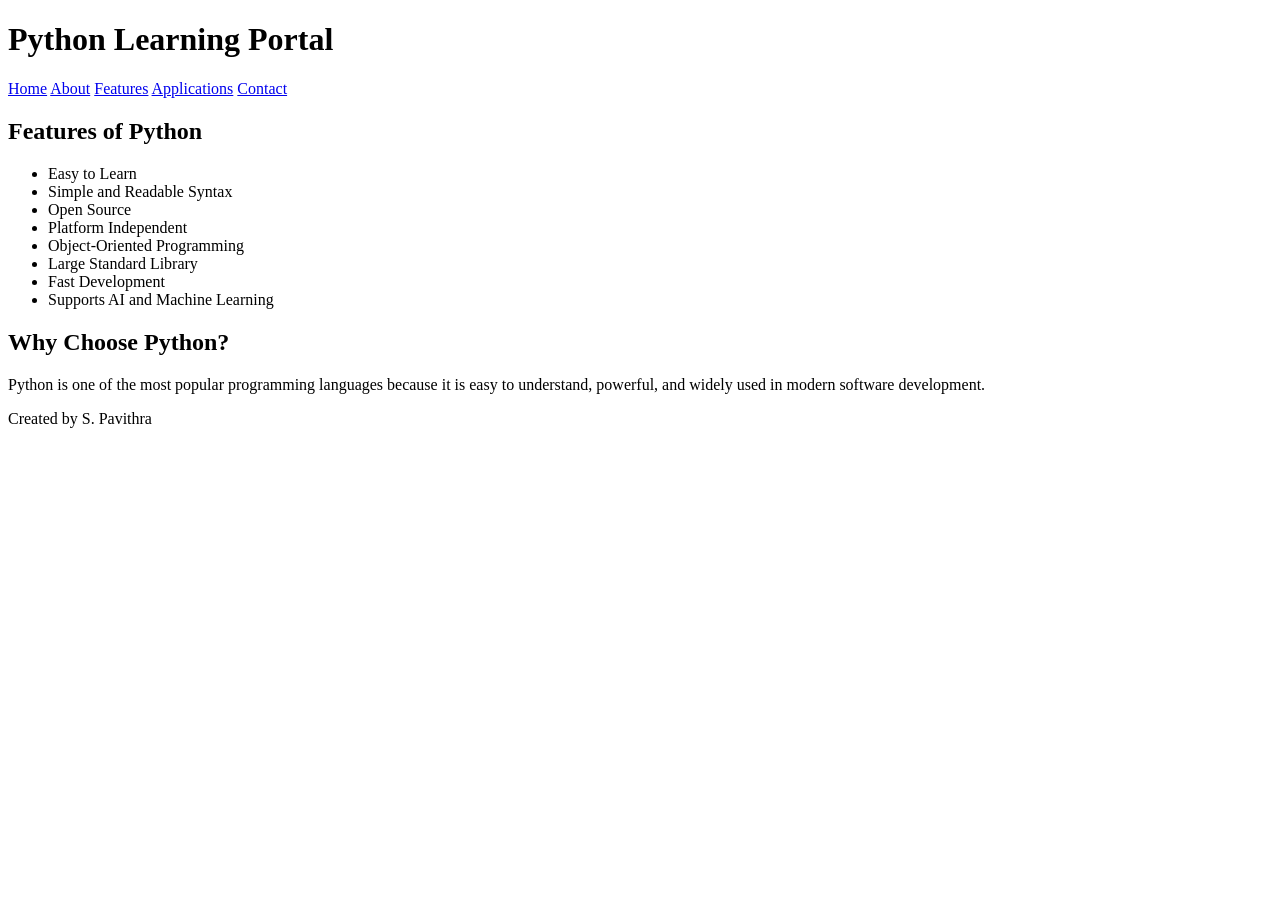
==== templates/features.html @ d2983bc1 "initial commit" ====
<!DOCTYPE html>
<html>
<head>
    <title>Features - Python Learning Portal</title>
    <link rel="stylesheet" href="style.css">
</head>
<body>

<header>
    <h1>Python Learning Portal</h1>
</header>

<nav>
    <a href="index.html">Home</a>
    <a href="about.html">About</a>
    <a href="features.html">Features</a>
    <a href="applications.html">Applications</a>
    <a href="contact.html">Contact</a>
</nav>

<section>

<h2>Features of Python</h2>

<ul>
    <li>Easy to Learn</li>
    <li>Simple and Readable Syntax</li>
    <li>Open Source</li>
    <li>Platform Independent</li>
    <li>Object-Oriented Programming</li>
    <li>Large Standard Library</li>
    <li>Fast Development</li>
    <li>Supports AI and Machine Learning</li>
</ul>

<h2>Why Choose Python?</h2>

<p>
Python is one of the most popular programming languages because it is easy to understand, powerful, and widely used in modern software development.
</p>

</section>

<footer>
    <p>Created by S. Pavithra</p>
</footer>

</body>
</html>
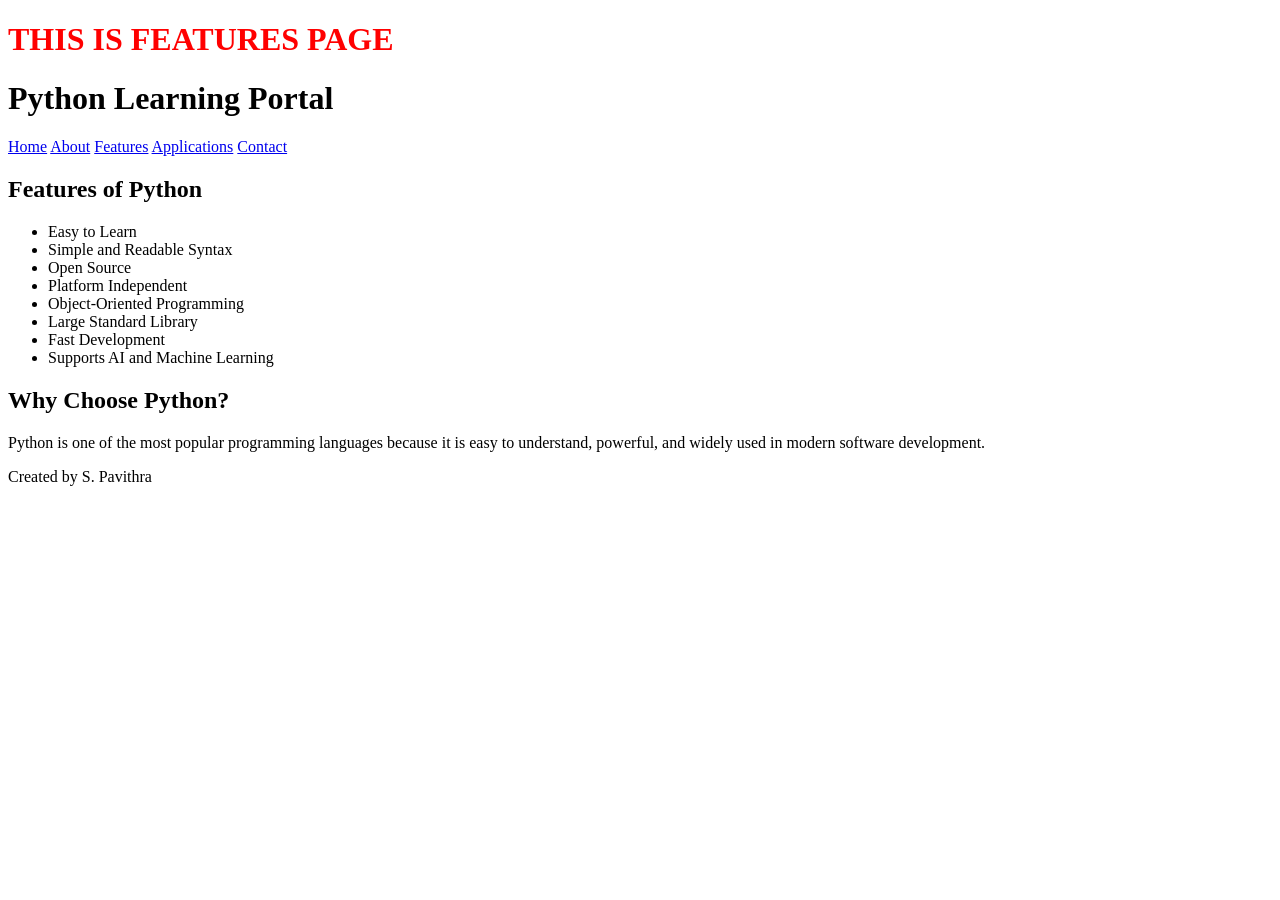
==== commit db70583f: "test features" ====
--- a/templates/features.html
+++ b/templates/features.html
@@ -1,4 +1,5 @@
 <!DOCTYPE html>
+<h1 style="color:red;">THIS IS FEATURES PAGE</h1>
 <html>
 <head>
     <title>Features - Python Learning Portal</title>
